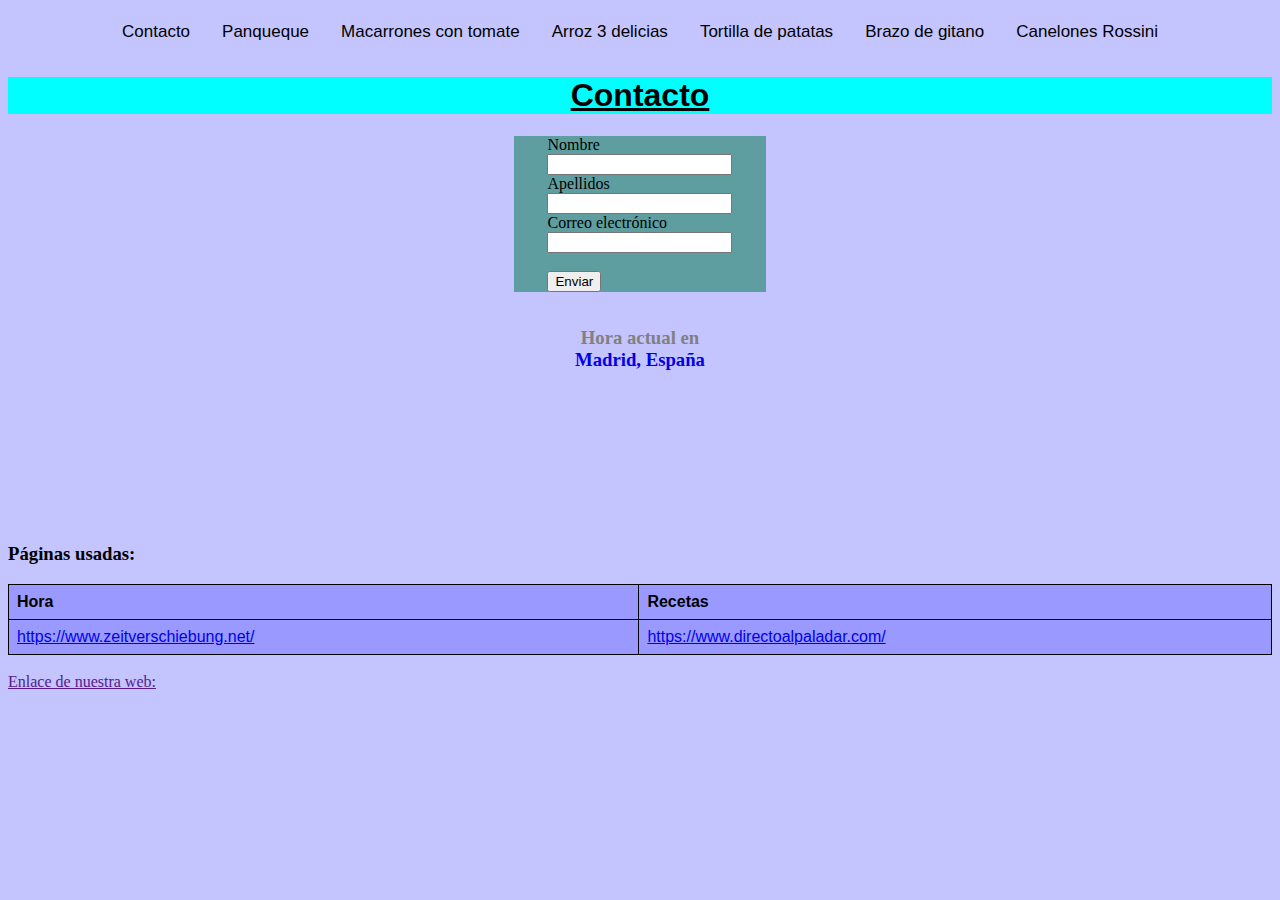
==== index7.html @ e6a6da24 "Add files via upload" ====
<!DOCTYPE html>
<head>
    <title>Contacto</title>
    <meta charset="utf-8">
    <link rel="stylesheet" type="text/css" href="./index7.css">
</head>
<body>
    
    <div class="topnav">

        <a href="./index7.html">Contacto</a>
        <a href="./index.html">Panqueque</a>
        <a href="./index2.html">Macarrones con tomate</a>
        <a href="./index3.html">Arroz 3 delicias</a>
        <a href="./index4.html">Tortilla de patatas</a>
        <a href="./index5.html"> Brazo de gitano</a>
        <a href="./index6.html">Canelones Rossini</a>
        </div>
       
        <H1 style="text-align:center ;background-color: aqua;font-family: Arial, Helvetica, sans-serif; text-decoration: underline;">Contacto</H1>
    <div id="formulario">
    <form action="/action_page.php">
        <label for="fname">Nombre</label><br>
        <input type="text" id="fname" name="fname" value=""><br>
        <label for="lname">Apellidos</label><br>
        <input type="text" id="lname" name="lname" value=""><br>
        <label for="lname">Correo electrónico</label><br>
        <input type="text" id="lname" name="lname" value=""><br><br>

        <input type="submit" value="Enviar">
      </form> 
    </div>
    <div style="text-align:center;padding:1em 0;"> <h3><a style="text-decoration:none;" href="https://www.zeitverschiebung.net/es/city/3117735"><span style="color:gray;">Hora actual en</span><br />Madrid, España</a></h3> <iframe src="https://www.zeitverschiebung.net/clock-widget-iframe-v2?language=es&size=medium&timezone=Europe%2FMadrid" width="100%" height="115" frameborder="0" seamless></iframe> </div>
    <h3>Páginas usadas:</h3>
    <table>
        <tr>
          <th>Hora</th>
          <th>Recetas</th>
          
        </tr>
        <tr>
          <td><a href="https://www.zeitverschiebung.net/">https://www.zeitverschiebung.net/</a></td>
          <td><a href="https://www.directoalpaladar.com/">https://www.directoalpaladar.com/</a></td>
          
        </tr>
       
      </table>
      <br>
    

    <a href=""> Enlace de nuestra web: </a>
</body>
</html>
---- index7.css ----
body{
    background-color: rgb(196, 196, 255);
}
#formulario{
    margin: 0 auto;
    display: flex;
    justify-content: center;
    background-color: cadetblue;
    width: 20%;
    max-width: 600px;
    flex-direction: column;
    align-items: center;

}

.topnav {
    font-family: Arial, Helvetica, sans-serif;
    display: flex;
    justify-content: center;
  overflow: hidden;
  background-color:rgb(196, 196, 255);
}

.topnav a {
  float: left;
  display: block;
  color: black;
  text-align: center;
  padding: 14px 16px;
  text-decoration: none;
  font-size: 17px;
}

.topnav a:hover {
  background-color:rgb(171, 101, 51);
  color: black;
}

.topnav a.active {
  background-color:rgb(171, 101, 51);
  color: rgb(0, 0, 0);
}

.topnav .search-container {
  float: right;
}

.topnav input[type=text] {
  padding: 6px;
  margin-top: 8px;
  font-size: 17px;
  border: none;
}

.topnav .search-container button {
  float: right;
  padding: 6px 10px;
  margin-top: 8px;
  margin-right: 16px;
  background:rgb(171, 101, 51);
  font-size: 17px;
  border: none;
  cursor: pointer;
}

.topnav .search-container button:hover {
  background:rgb(171, 101, 51);
}
table {
    font-family: arial, sans-serif;
    border-collapse: collapse;
    width: 100%;
  }
  
  td, th {
    background-color: rgb(153, 153, 255);
    border: 1px solid #000000;
    text-align: left;
    padding: 8px;
  }
  
  tr:nth-child(even) {
    background-color: rgb(153, 153, 255);
  }
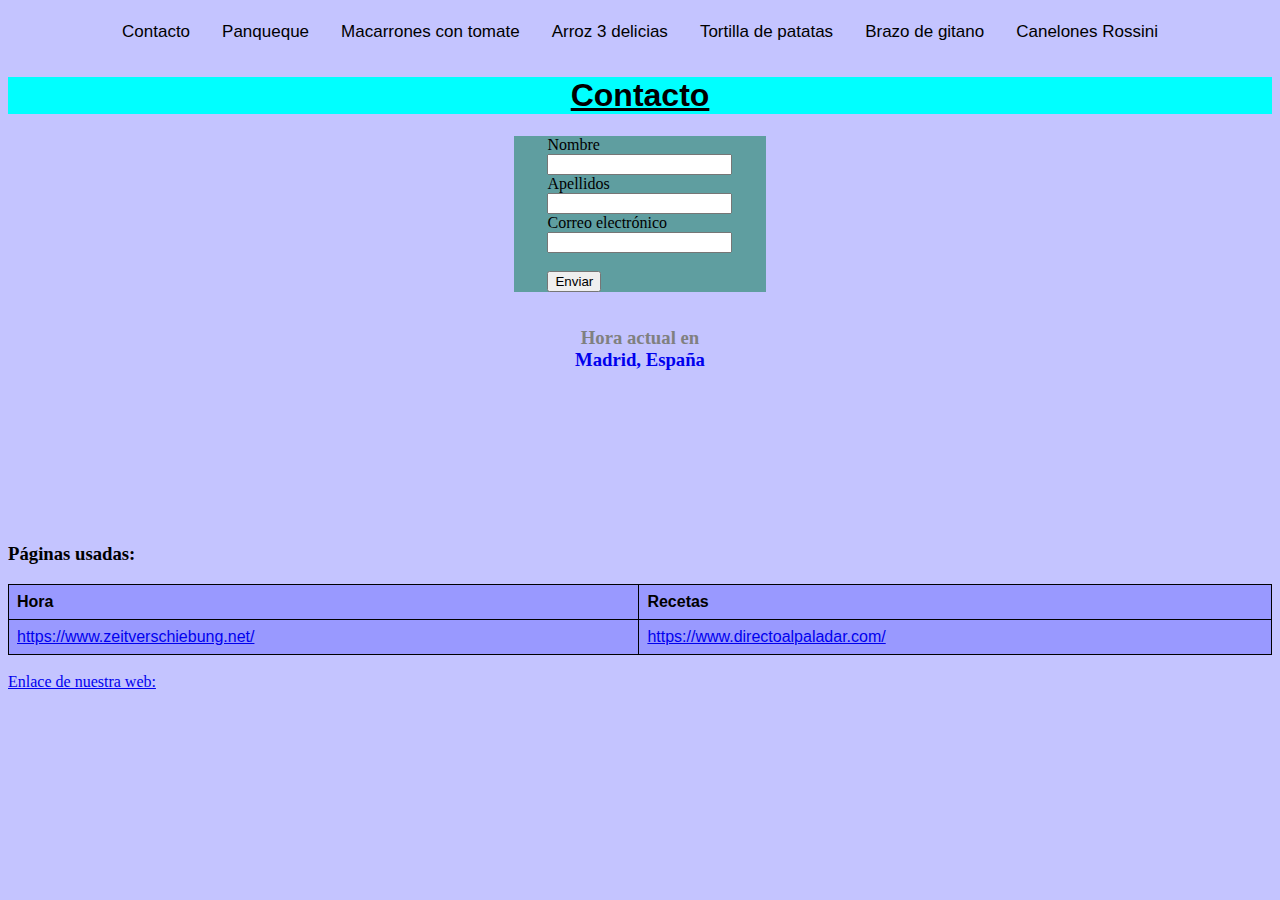
==== commit c876cd1c: "Add files via upload" ====
--- a/index7.html
+++ b/index7.html
@@ -48,6 +48,6 @@
       <br>
     
 
-    <a href=""> Enlace de nuestra web: </a>
+    <a href="https://27pedro.github.io/Recetas-Proyecto-final/"> Enlace de nuestra web: </a>
 </body>
 </html>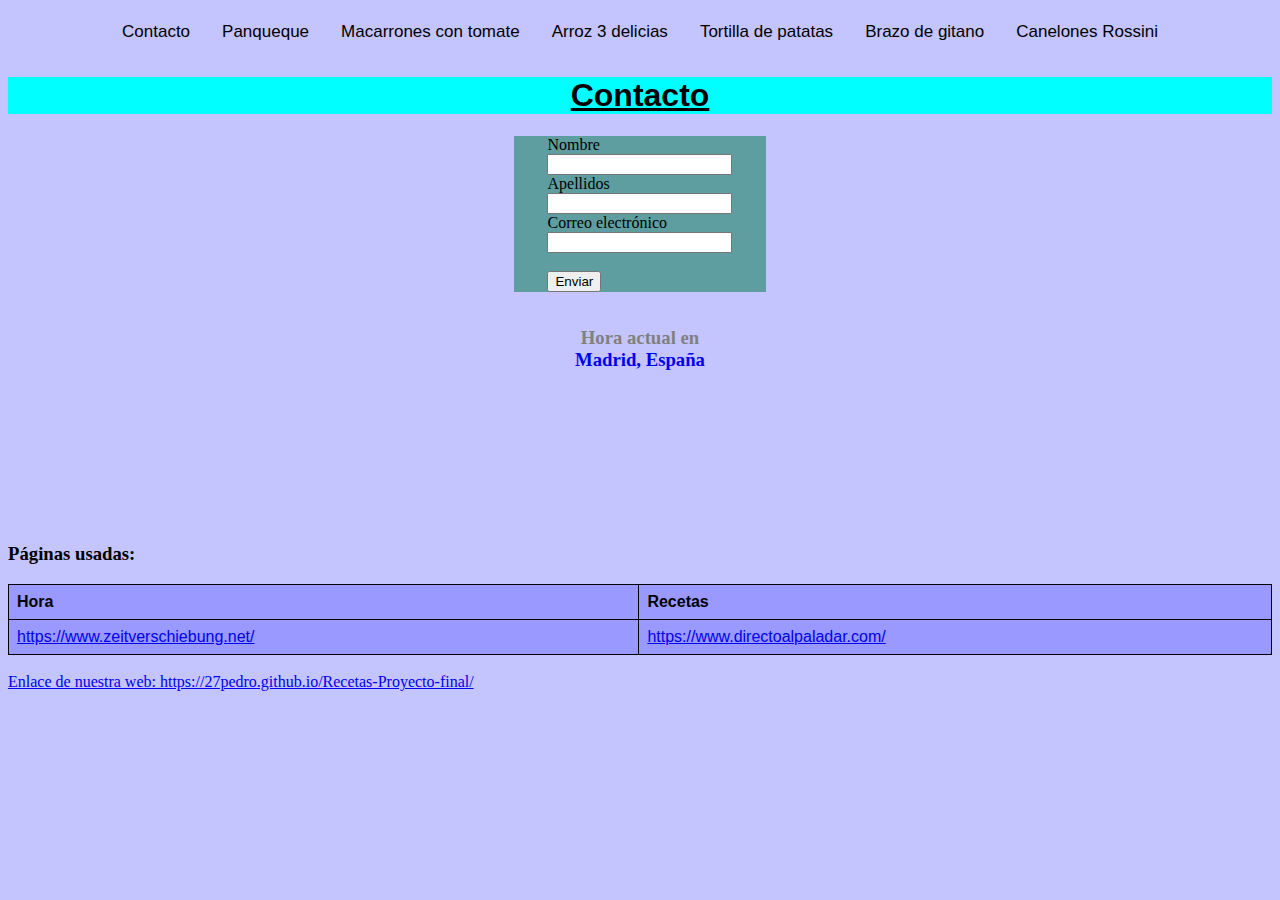
==== commit ab51e4f0: "Add files via upload" ====
--- a/index7.html
+++ b/index7.html
@@ -48,6 +48,6 @@
       <br>
     
 
-    <a href="https://27pedro.github.io/Recetas-Proyecto-final/"> Enlace de nuestra web: </a>
+    <a href="https://27pedro.github.io/Recetas-Proyecto-final/"> Enlace de nuestra web: https://27pedro.github.io/Recetas-Proyecto-final/</a>
 </body>
 </html>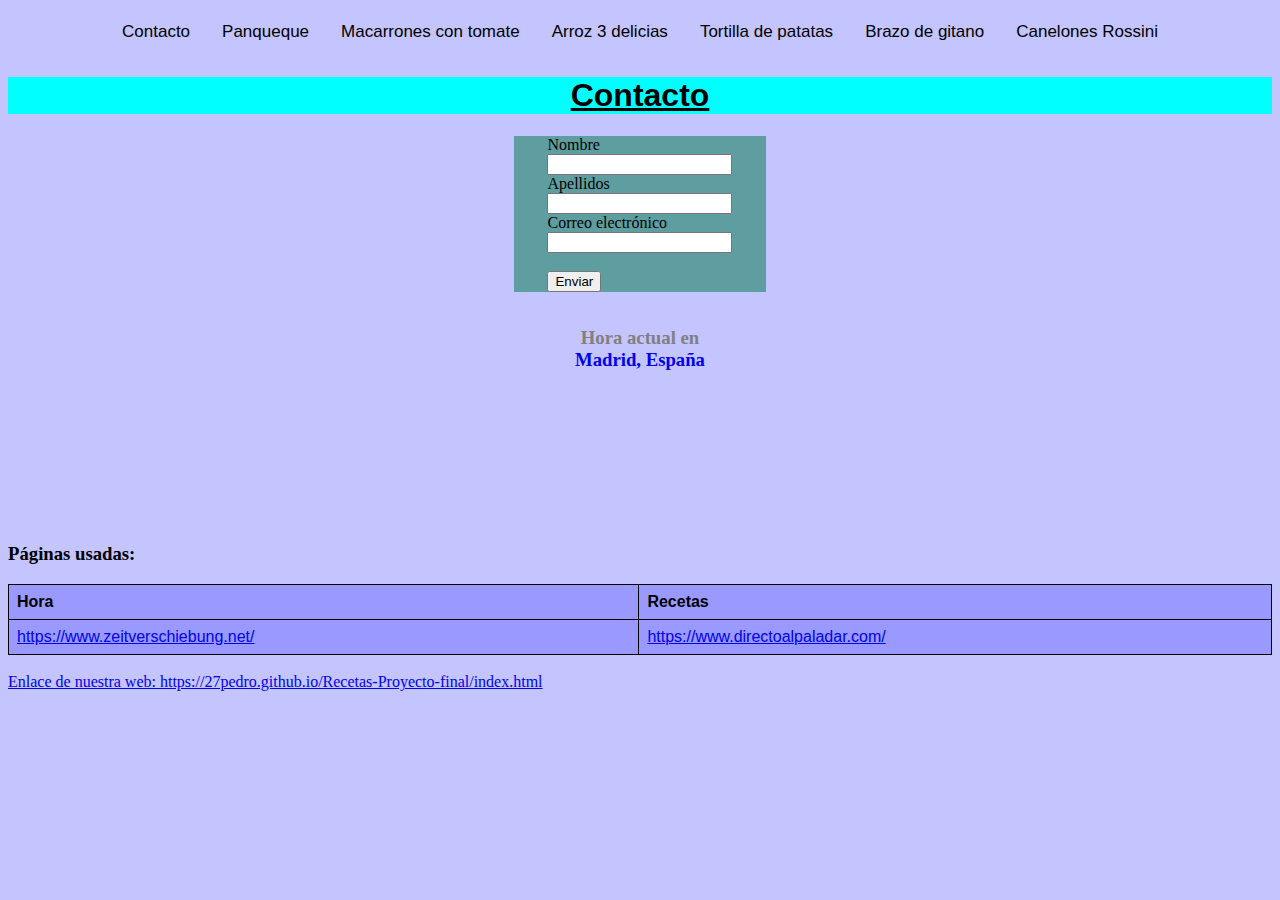
==== commit 5dee6133: "Add files via upload" ====
--- a/index7.html
+++ b/index7.html
@@ -48,6 +48,6 @@
       <br>
     
 
-    <a href="https://27pedro.github.io/Recetas-Proyecto-final/"> Enlace de nuestra web: https://27pedro.github.io/Recetas-Proyecto-final/</a>
+    <a href="https://27pedro.github.io/Recetas-Proyecto-final/index.html"> Enlace de nuestra web: https://27pedro.github.io/Recetas-Proyecto-final/index.html</a>
 </body>
 </html>